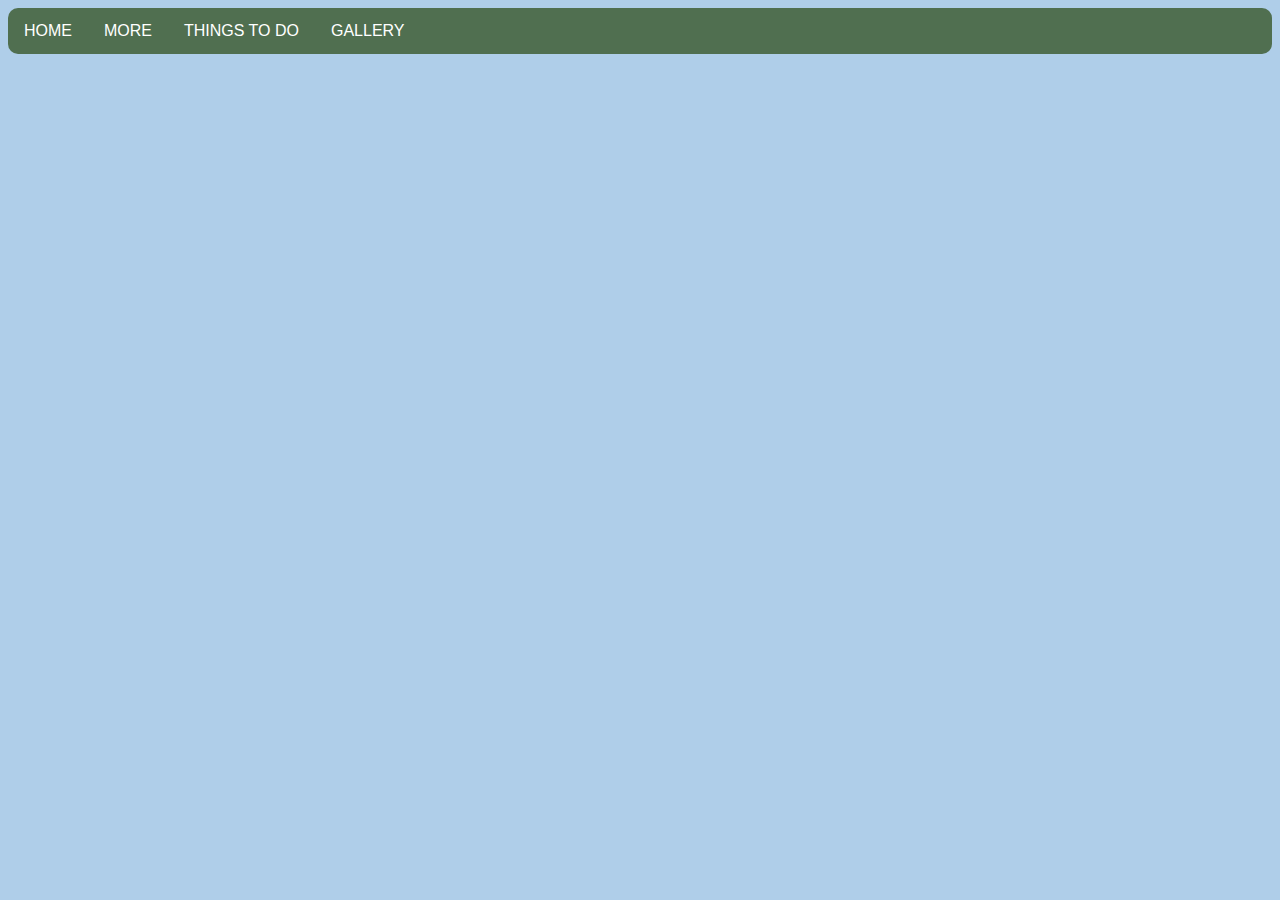
==== gallery.html @ ec738386 "neww" ====
<!DOCTYPE html>
<html lang="en">
<head>
    <meta charset="UTF-8">
    <meta http-equiv="X-UA-Compatible" content="IE=edge">
    <meta name="viewport" content="width=device-width, initial-scale=1.0">
    <link rel="stylesheet" href="mystyle.css">
    <title>Document</title>
</head>
<body>
    <ul>
        <li><a class="active" href="index.html">HOME</a></li>
        <li><a href="more.html">MORE</a></li>
        <li><a href="thingstodo.html">THINGS TO DO</a></li>
        <li><a href="gallery.html">GALLERY</a></li>
      </ul>

</body>
</html>
---- mystyle.css ----
ul {
    list-style-type: none;
    margin: 0;
    padding: 0;
    overflow: hidden;
    background-color: rgb(80, 111, 80);
    border-radius: 10px;
  }
  
  li {
    float: left;
  }
  
  li a {
    display: block;
    color: white;
    text-align: center;
    padding: 14px 16px;
    text-decoration: none;
    font-family: Arial, Helvetica, sans-serif;
  }
  
  li a:hover {
    background-color:rgb(111, 154, 111)
  }

  
  .hero-image {
    background-image: url("https://upload.wikimedia.org/wikipedia/commons/1/13/2015_Swaledale_from_Kisdon_Hill.jpg");
    height: 65vh;
    margin: 0;
    padding: 100px;
    background-position: center;
    background-repeat: no-repeat;
    background-size: cover;
}


h1{
  text-align: center;
  font-family: Arial, Helvetica, sans-serif;
  color: white;
}

.hero-text {
  display: flex;
  justify-content: flex-end;
  flex-flow: column;
  text-align: center;
  position: absolute;
  top: 10%;
  right: 10%;
  color: white;
  text-shadow: 0px 0px 5px #555555;
  inline-size: 400px;
  overflow-wrap: normal;

}
.hero-paragraph{

  font-size: 16pt;
  line-height: 28pt;
  font-family: Arial, Helvetica, sans-serif;

}


  body {background-color: rgb(175, 206, 233);}

  .leftside{ 
    color: white;
    font-family: Arial, Helvetica, sans-serif;
    text-align: left;
    width: 350px;
    background-color: rgb(80, 111, 80);
    border: 5px solid rgb(111, 154, 111);
    padding: 10px;
    margin: 10px;
}
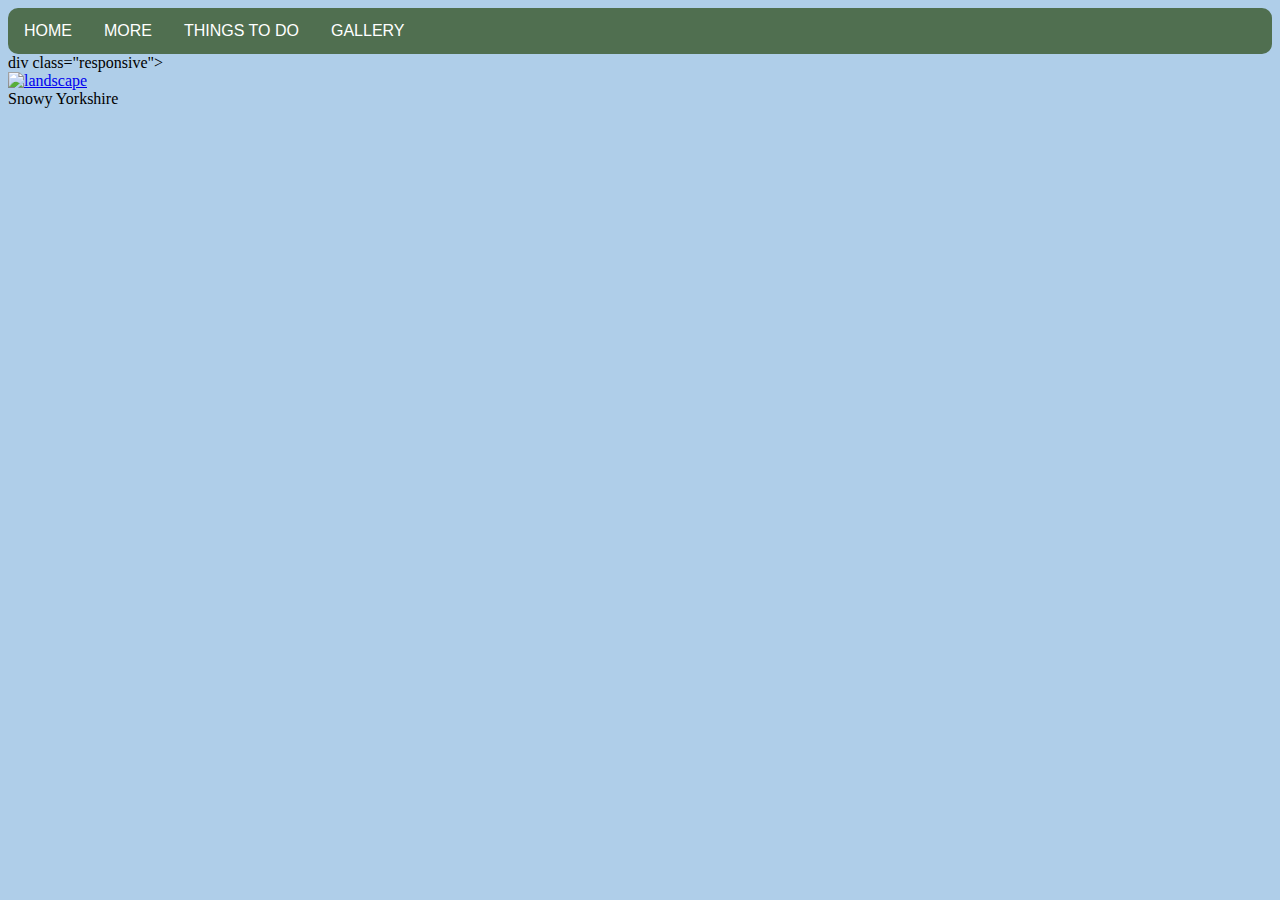
==== commit 9c54c173: "images" ====
--- a/gallery.html
+++ b/gallery.html
@@ -5,7 +5,7 @@
     <meta http-equiv="X-UA-Compatible" content="IE=edge">
     <meta name="viewport" content="width=device-width, initial-scale=1.0">
     <link rel="stylesheet" href="mystyle.css">
-    <title>Document</title>
+    <title>Gallery</title>
 </head>
 <body>
     <ul>
@@ -15,5 +15,17 @@
         <li><a href="gallery.html">GALLERY</a></li>
       </ul>
 
+      div class="responsive">
+      <div class="gallery">
+        <a target="_blank" href="IMG_3459.jpeg">
+          <img src="IMG_3459.jpeg" alt="landscape" width="600" height="400">
+        </a>
+        <div class="desc">Snowy Yorkshire</div>
+      </div>
+    </div>
+
+
+
+
 </body>
 </html>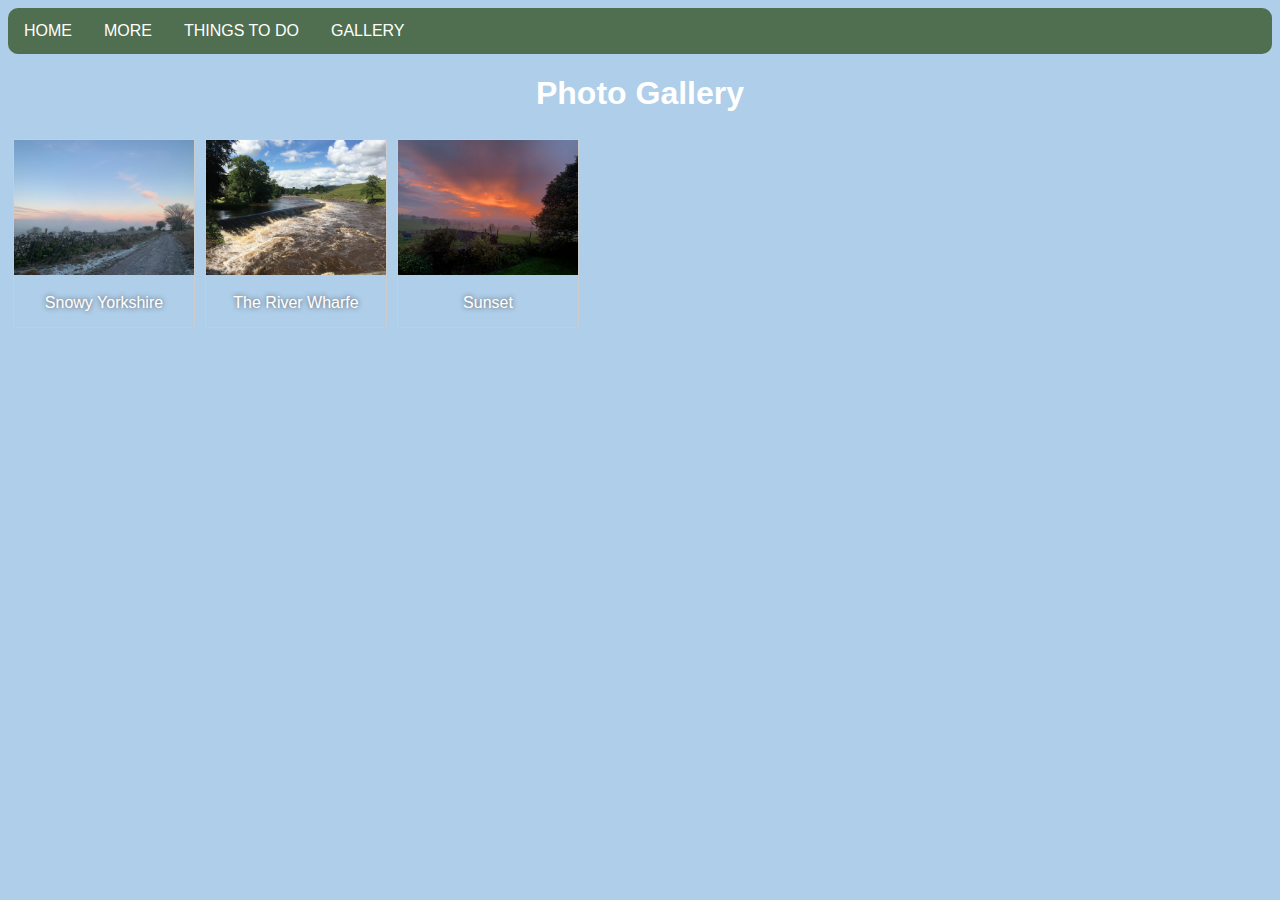
==== commit ea1d9ca5: "gallery" ====
--- a/gallery.html
+++ b/gallery.html
@@ -15,17 +15,34 @@
         <li><a href="gallery.html">GALLERY</a></li>
       </ul>
 
-      div class="responsive">
+<h1>Photo Gallery</h1>
+
+      <div class="responsive">
       <div class="gallery">
-        <a target="_blank" href="IMG_3459.jpeg">
-          <img src="IMG_3459.jpeg" alt="landscape" width="600" height="400">
+        <a target="_blank" href="Images/IMG_3459.jpeg">
+          <img src="Images/IMG_3459.jpeg" alt="landscape" width="600" height="400">
         </a>
         <div class="desc">Snowy Yorkshire</div>
       </div>
     </div>
 
+    <div class="responsive">
+      <div class="gallery">
+        <a target="_blank" href="Images/IMG_4239.JPG">
+          <img src="Images/IMG_4239.JPG" alt="The River Wharfe" width="600" height="400">
+        </a>
+        <div class="desc">The River Wharfe</div>
+      </div>
+    </div>
 
-
+    <div class="responsive">
+      <div class="gallery">
+        <a target="_blank" href="Images/IMG_0711.jpeg">
+          <img src="Images/IMG_0711.jpeg" alt="Sunset" width="600" height="400">
+        </a>
+        <div class="desc">Sunset</div>
+      </div>
+    </div>
 
 </body>
 </html>--- a/mystyle.css
+++ b/mystyle.css
@@ -77,4 +77,28 @@
     padding: 10px;
     margin: 10px;
 }
-  +  
+div.gallery {
+  margin: 5px;
+  border: 1px solid #ccc;
+  float: left;
+  width: 180px;
+}
+
+div.gallery:hover {
+  border: 1px solid #777;
+}
+
+div.gallery img {
+  width: 100%;
+  height: auto;
+}
+
+div.desc {
+  padding: 15px;
+  text-align: center;
+  font-family: Arial, Helvetica, sans-serif;
+  color: white;
+  text-shadow: 0px 0px 5px #555555;
+  
+}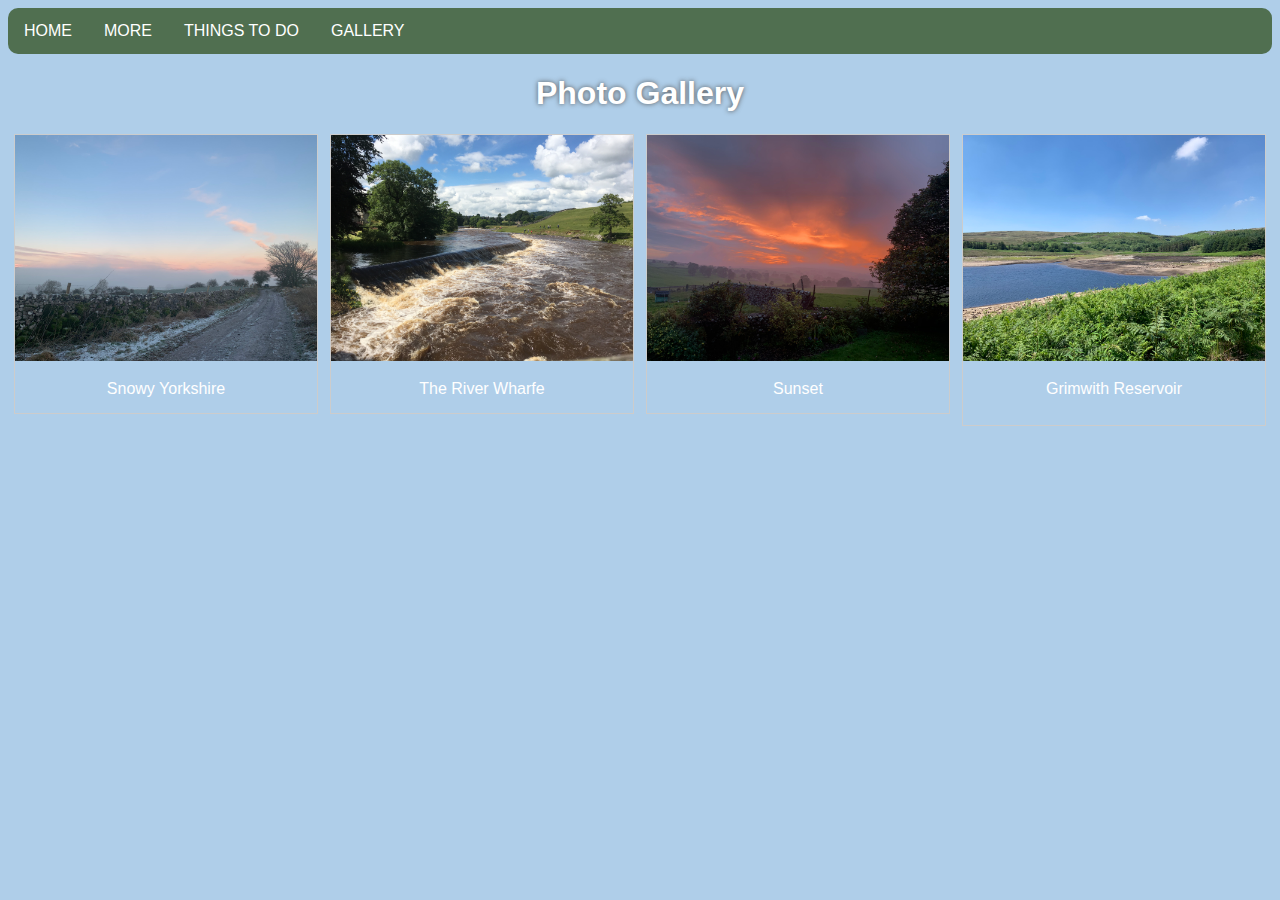
==== commit 24e75a6d: "fix on gallery" ====
--- a/gallery.html
+++ b/gallery.html
@@ -44,5 +44,17 @@
       </div>
     </div>
 
+    <div class="responsive">
+      <div class="gallery">
+        <a target="_blank" href="Images/IMG_2577.jpeg">
+          <img src="Images/IMG_2577.jpeg" alt="Reservoire" width="600" height="400">
+        </a>
+        <div class="desc">Grimwith Reservoir</div>
+
+
+    <div class="clearfix"></div>
+
+<div style="padding:6px;">
+
 </body>
 </html>--- a/mystyle.css
+++ b/mystyle.css
@@ -40,6 +40,7 @@
   text-align: center;
   font-family: Arial, Helvetica, sans-serif;
   color: white;
+  text-shadow: 0px 0px 5px #555555;
 }
 
 .hero-text {
@@ -79,10 +80,7 @@
 }
   
 div.gallery {
-  margin: 5px;
   border: 1px solid #ccc;
-  float: left;
-  width: 180px;
 }
 
 div.gallery:hover {
@@ -99,6 +97,34 @@
   text-align: center;
   font-family: Arial, Helvetica, sans-serif;
   color: white;
-  text-shadow: 0px 0px 5px #555555;
-  
+  text-shadow: #555555;
+}
+
+* {
+  box-sizing: border-box;
+}
+
+.responsive {
+  padding: 0 6px;
+  float: left;
+  width: 24.99999%;
+}
+
+@media only screen and (max-width: 700px) {
+  .responsive {
+    width: 49.99999%;
+    margin: 6px 0;
+  }
+}
+
+@media only screen and (max-width: 500px) {
+  .responsive {
+    width: 100%;
+  }
+}
+
+.clearfix:after {
+  content: "";
+  display: table;
+  clear: both;
 }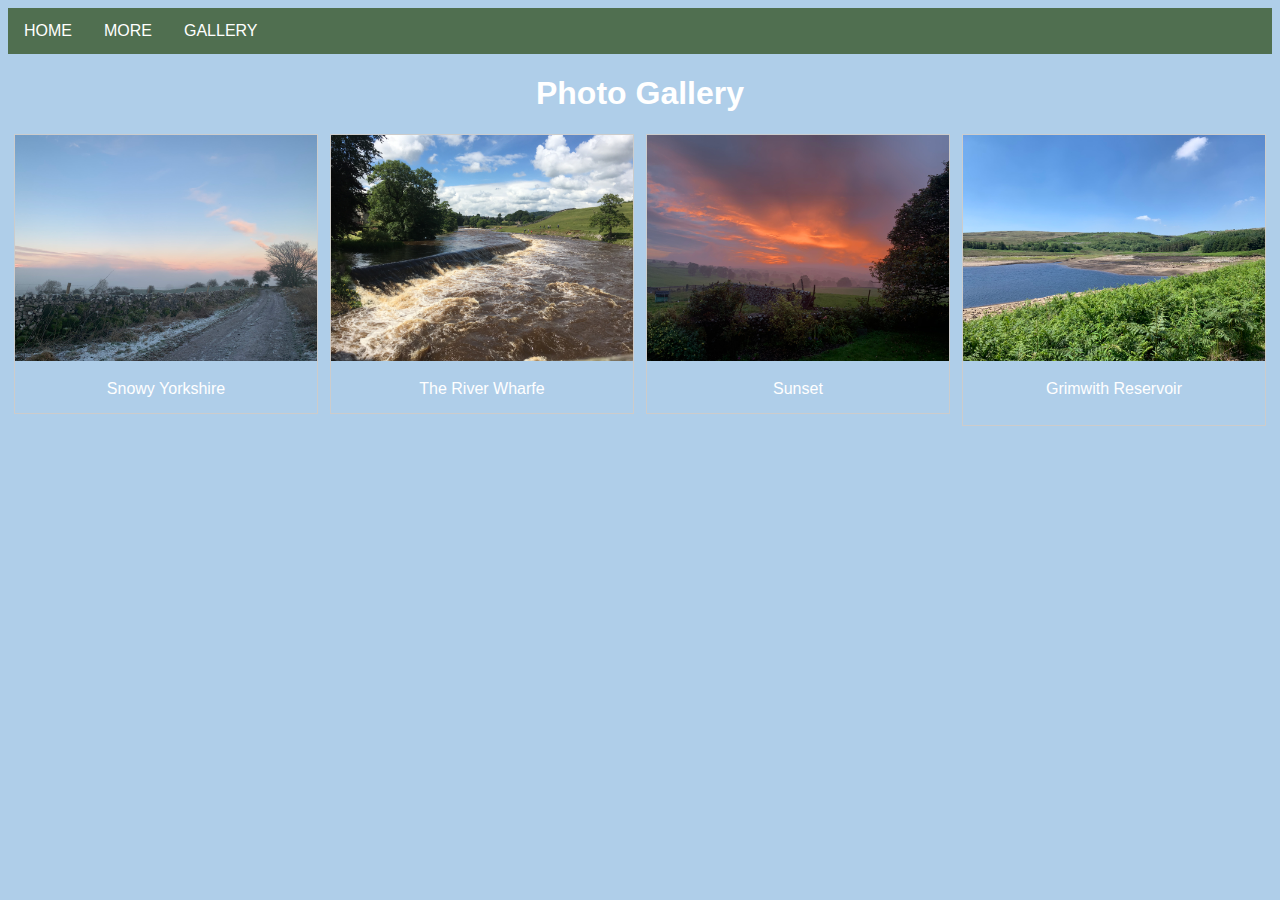
==== commit d13e1488: "new" ====
--- a/gallery.html
+++ b/gallery.html
@@ -11,7 +11,6 @@
     <ul>
         <li><a class="active" href="index.html">HOME</a></li>
         <li><a href="more.html">MORE</a></li>
-        <li><a href="thingstodo.html">THINGS TO DO</a></li>
         <li><a href="gallery.html">GALLERY</a></li>
       </ul>
 
--- a/mystyle.css
+++ b/mystyle.css
@@ -4,7 +4,7 @@
     padding: 0;
     overflow: hidden;
     background-color: rgb(80, 111, 80);
-    border-radius: 10px;
+    
   }
   
   li {
@@ -40,27 +40,24 @@
   text-align: center;
   font-family: Arial, Helvetica, sans-serif;
   color: white;
-  text-shadow: 0px 0px 5px #555555;
+  text-shadow: #343434;
 }
 
+
 .hero-text {
-  display: flex;
-  justify-content: flex-end;
-  flex-flow: column;
-  text-align: center;
-  position: absolute;
-  top: 10%;
-  right: 10%;
-  color: white;
-  text-shadow: 0px 0px 5px #555555;
-  inline-size: 400px;
-  overflow-wrap: normal;
+  font-size:25pt;
+  white-space: nowrap ;
+  text-align:center;
+  position:absolute;
+  top: 20%;
+  left: 50%;
+  transform: translate(-50%, -50%);
 
 }
 .hero-paragraph{
-
-  font-size: 16pt;
+  font-size: 20pt;
   line-height: 28pt;
+  color:white;
   font-family: Arial, Helvetica, sans-serif;
 
 }
@@ -74,9 +71,13 @@
     text-align: left;
     width: 350px;
     background-color: rgb(80, 111, 80);
-    border: 5px solid rgb(111, 154, 111);
-    padding: 10px;
+    border: 2px solid rgb(111, 154, 111);
+    padding: 20px;
     margin: 10px;
+    border-radius: 20px;
+    box-shadow: 0px 0px 5px #787878;
+    line-height: 19pt;
+    font-size: 14pt;
 }
   
 div.gallery {
@@ -127,4 +128,71 @@
   content: "";
   display: table;
   clear: both;
-}+}
+
+.button {
+  display: inline-block;
+  border-radius: 4px;
+  background-color: #90c384;
+  border: none;
+  color: #FFFFFF;
+  text-align: center;
+  font-size: 22px;
+  padding: 20px;
+  width: 200px;
+  transition: all 0.5s;
+  cursor: pointer;
+  margin: 5px;
+  font-family: Arial, Helvetica, sans-serif;
+}
+
+.button span {
+  cursor: pointer;
+  display: inline-block;
+  position: relative;
+  transition: 0.5s;
+}
+
+.button span:after {
+  content: '\00bb';
+  position: absolute;
+  opacity: 0;
+  top: 0;
+  right: -20px;
+  transition: 0.5s;
+}
+
+.button:hover span {
+  padding-right: 25px;
+}
+
+.button:hover span:after {
+  opacity: 1;
+  right: 0;
+}
+
+h2{
+  text-align: center;
+}
+
+
+.more-paragraph {
+  text-align: left;
+  font-family: Arial, Helvetica, sans-serif;
+  color: white;
+  text-shadow: #191919;
+  width: 450px;
+  background-color: rgb(80, 111, 80);
+  padding: 10px;
+  margin: 10px;
+  border-radius: 20px;
+  box-shadow: 0px 0px 5px #787878;
+  line-height: 19pt;
+  font-size: 14pt;
+}
+
+.image-right{
+float: right;
+ 
+}
+  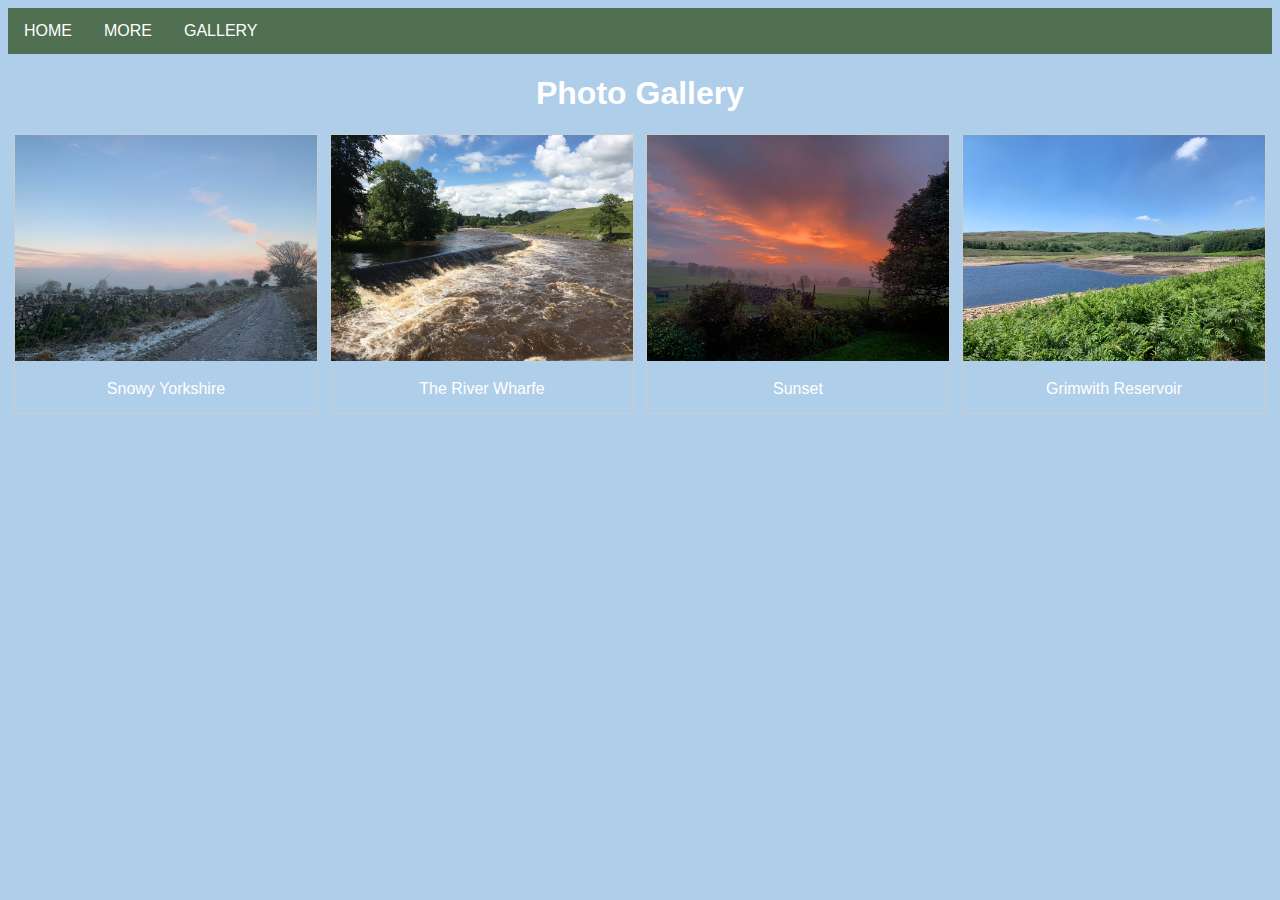
==== commit 49582073: "new" ====
--- a/gallery.html
+++ b/gallery.html
@@ -5,6 +5,7 @@
     <meta http-equiv="X-UA-Compatible" content="IE=edge">
     <meta name="viewport" content="width=device-width, initial-scale=1.0">
     <link rel="stylesheet" href="mystyle.css">
+    <link rel="shortcut icon" href="https://uploads-ssl.webflow.com/5ed752f66e51065e34004727/5ed8ee3f67a378b580420426_worked-with-yorkshire-dales-national-park.gif">
     <title>Gallery</title>
 </head>
 <body>
@@ -50,10 +51,14 @@
         </a>
         <div class="desc">Grimwith Reservoir</div>
 
+    <div class="clearfix"></div>
+      </div>
+    </div>
+<div style="padding:6px;"></div>
+  <br>
+  
 
-    <div class="clearfix"></div>
-
-<div style="padding:6px;">
+<!-- <h2 class="my-photos">Here is some photos I have taken of the Yorkshire Dales. I have lived here all my life and I love it!</h2> -->
 
 </body>
 </html>--- a/mystyle.css
+++ b/mystyle.css
@@ -1,3 +1,7 @@
+
+
+
+
 ul {
     list-style-type: none;
     margin: 0;
@@ -41,8 +45,8 @@
   font-family: Arial, Helvetica, sans-serif;
   color: white;
   text-shadow: #343434;
-}
-
+  
+}
 
 .hero-text {
   font-size:25pt;
@@ -52,8 +56,10 @@
   top: 20%;
   left: 50%;
   transform: translate(-50%, -50%);
-
-}
+  
+}
+
+
 .hero-paragraph{
   font-size: 20pt;
   line-height: 28pt;
@@ -61,8 +67,6 @@
   font-family: Arial, Helvetica, sans-serif;
 
 }
-
-
   body {background-color: rgb(175, 206, 233);}
 
   .leftside{ 
@@ -71,7 +75,6 @@
     text-align: left;
     width: 350px;
     background-color: rgb(80, 111, 80);
-    border: 2px solid rgb(111, 154, 111);
     padding: 20px;
     margin: 10px;
     border-radius: 20px;
@@ -175,24 +178,70 @@
   text-align: center;
 }
 
-
-.more-paragraph {
-  text-align: left;
+.image-right{
+ float: right;
+  margin: 10px;
+   
+  }
+  
+.more-paragraph{
+font-family: Arial, Helvetica, sans-serif;
+color: white;
+text-shadow: #343434;
+background-color: rgb(80, 111, 80);
+border-radius: 20px;
+margin: 10px;
+padding: 10px;
+box-shadow: 0px 0px 5px #787878;
+font-size: 14pt;
+max-width: 600px;
+height: 500px;
+
+}
+
+
+.video{
+margin: 10px;
+
+
+
+
+}
+
+* {
+  box-sizing: border-box;
+}
+
+.row {
+  display: flex;
+}
+
+
+.column {
+  flex: 33.33%;
+  padding: 5px;
+}
+
+
+footer {
+  background-color: rgba(80, 111, 80, 0.631);
   font-family: Arial, Helvetica, sans-serif;
   color: white;
-  text-shadow: #191919;
-  width: 450px;
-  background-color: rgb(80, 111, 80);
-  padding: 10px;
-  margin: 10px;
-  border-radius: 20px;
-  box-shadow: 0px 0px 5px #787878;
-  line-height: 19pt;
-  font-size: 14pt;
-}
-
-.image-right{
-float: right;
- 
-}
-  +  display: flex;
+  align-items: center;
+  justify-content: center;
+  padding: 20px;
+  position: static;
+  margin-top: 10px;
+  bottom: 0;
+}
+
+.my-photos{
+ color: white;
+ font-family: Arial, Helvetica, sans-serif;
+text-align: center;
+text-shadow: #343434;
+
+
+}
+
